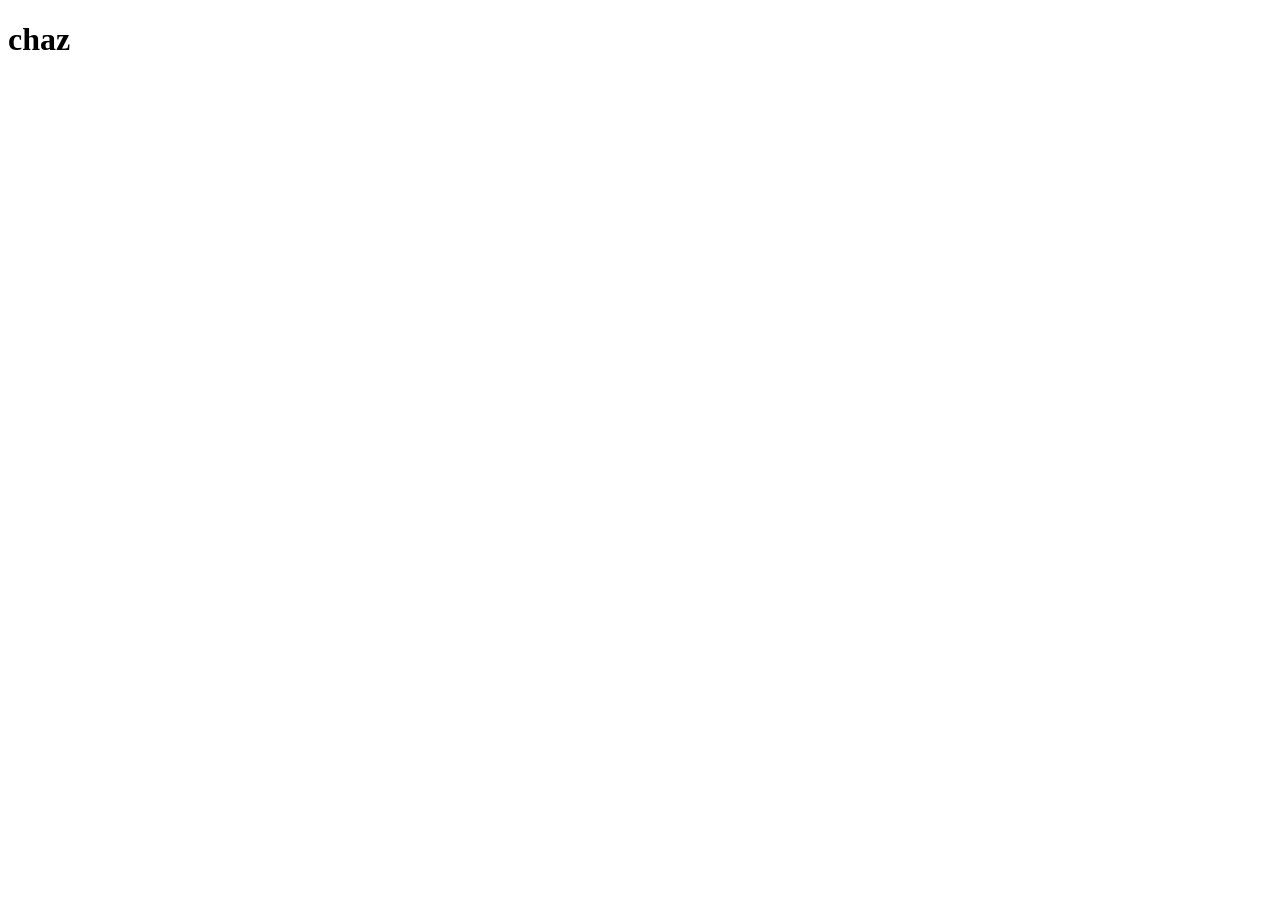
==== index.html @ 09a06d55 "feat: new webpage" ====
<!DOCTYPE html>
<html lang="en">
<head>
    <meta charset="UTF-8">
    <meta name="viewport" content="width=device-width, initial-scale=1.0">
    <title>Document</title>
</head>
<body>
    <h1> chaz </h1>
</body>
</html>
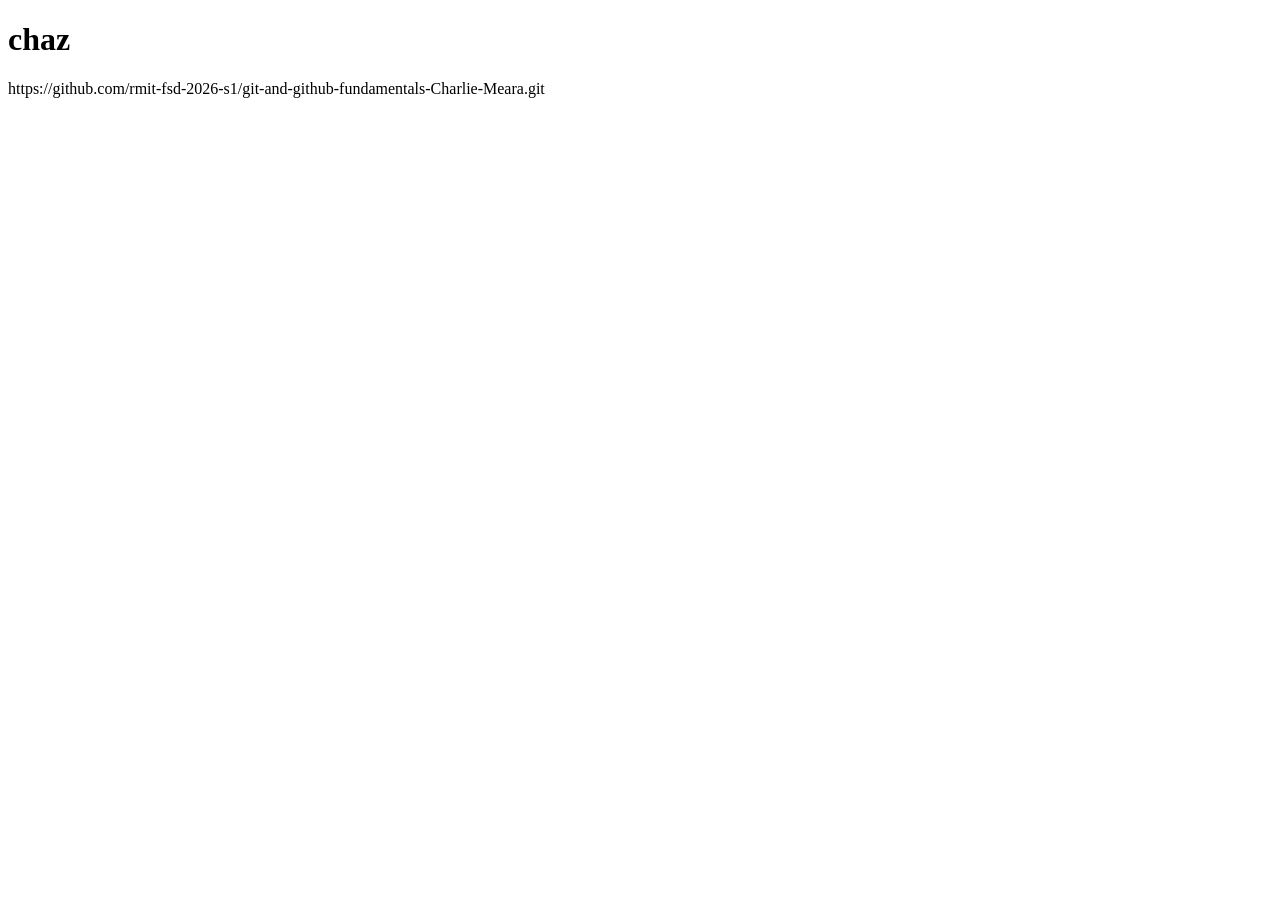
==== commit c95de60e: "abcded" ====
--- a/index.html
+++ b/index.html
@@ -8,4 +8,6 @@
 <body>
     <h1> chaz </h1>
 </body>
-</html>+</html>
+
+https://github.com/rmit-fsd-2026-s1/git-and-github-fundamentals-Charlie-Meara.git
